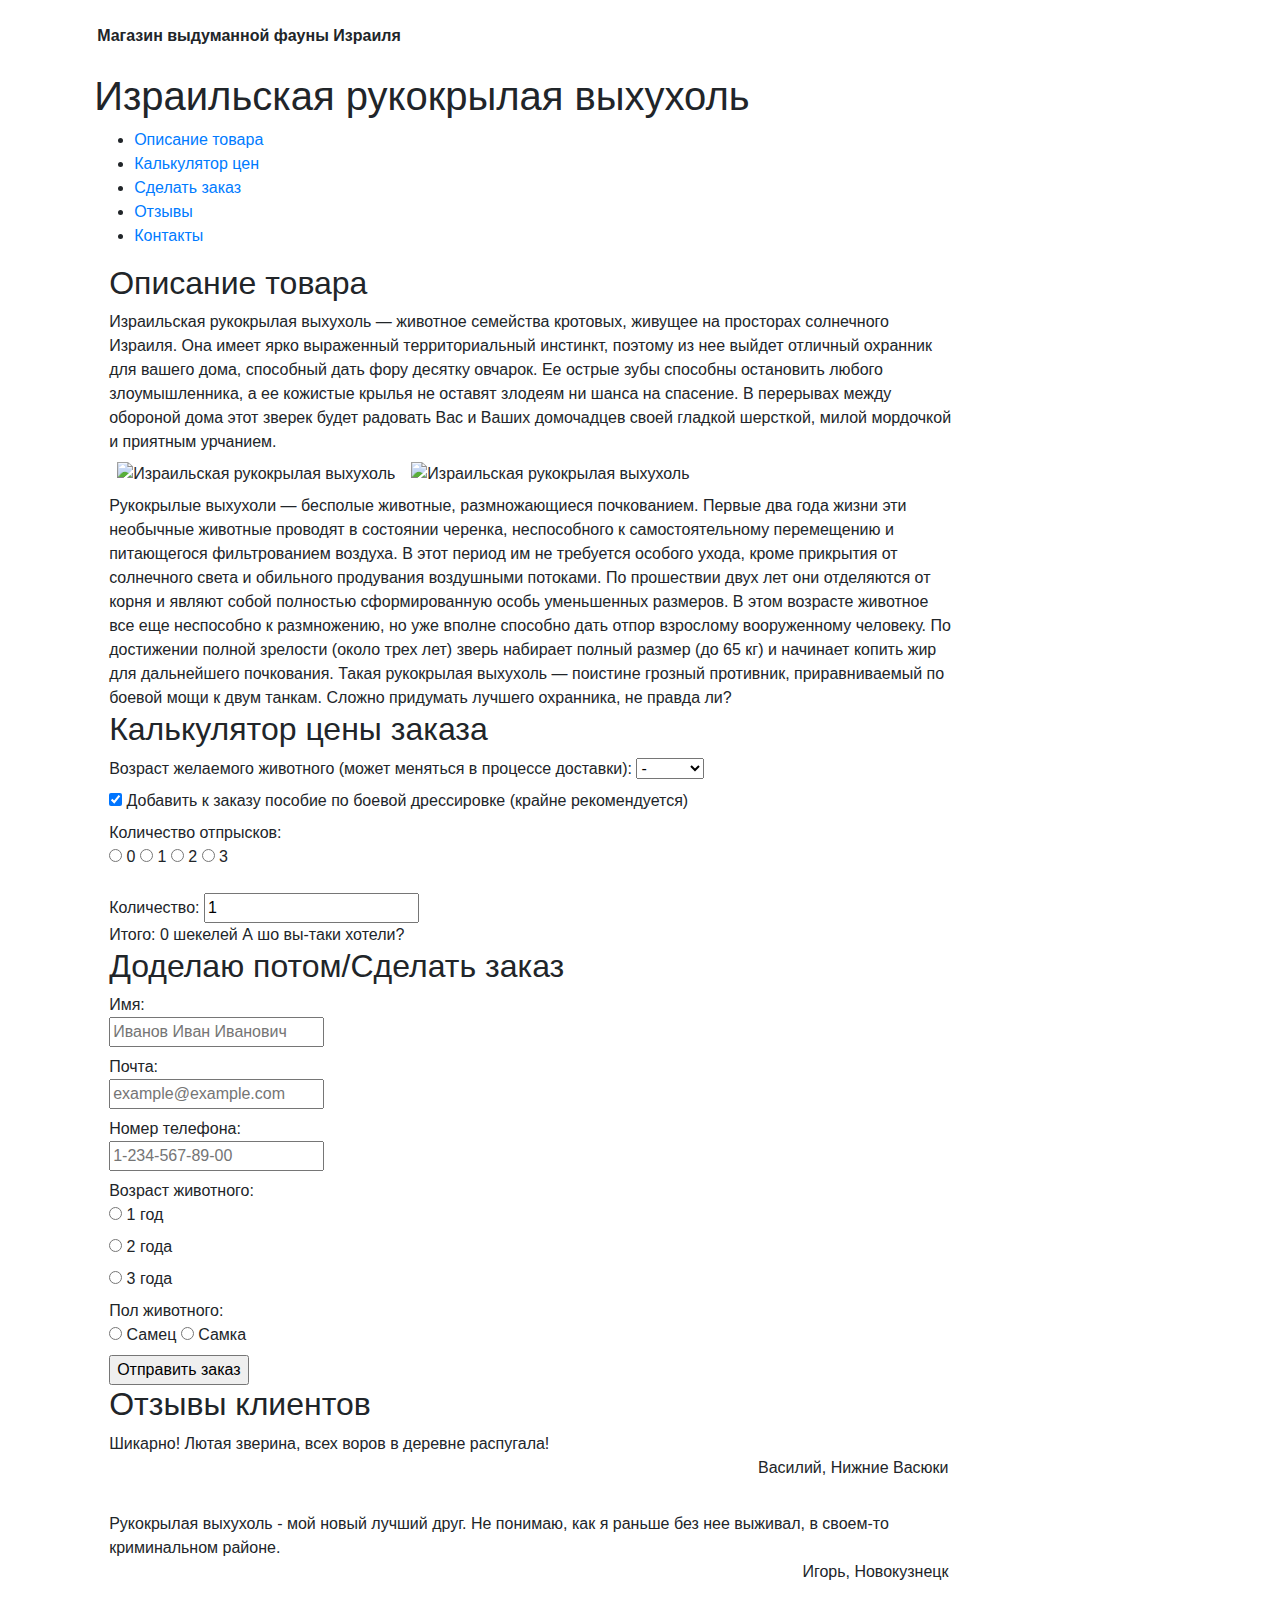
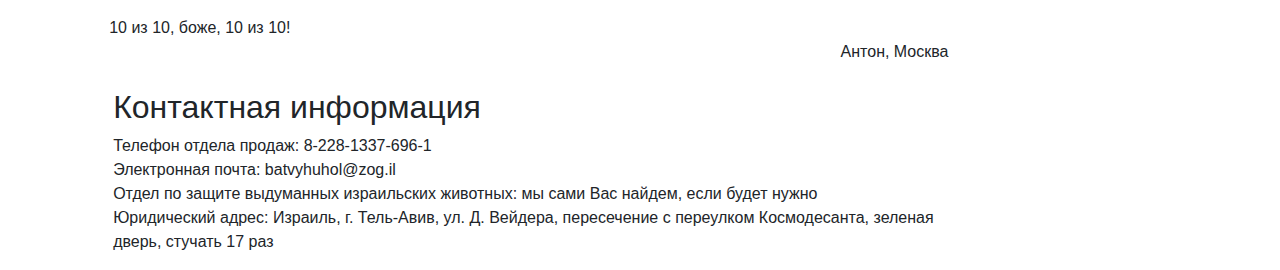
==== index.html @ 1b5b7104 "Create index.html" ====
<!DOCTYPE html>
<html lang="ru">
<head>
  <title>Купить израильскую рукокрылую выхухоль недорого, доставка на дом</title>
  <meta name="description" content="магазин выдуманной фауны Израиля. Купить израильскую рукокрылую выхухоль. Цена, характеристики, отзывы."> 
  <link rel="stylesheet" href="style.css">
  <link rel="stylesheet" href="https://stackpath.bootstrapcdn.com/bootstrap/4.3.1/css/bootstrap.min.css"> 
  <meta charset="UTF-8">
  <script defer src="script.js"></script>
</head> 
<body>
  <div class="container-fluid row my-3">
    <div class="col-md-1"></div>
    <header>
        <div class="row">
          <p class="font-weight-bold m-2" id="head_text"> Магазин выдуманной фауны Израиля </p>
      </div>
    </header>
  </div>
  <div class="row">
    <div class="col-md-1"></div>
    <div id="Navigation" class="ml-3 ml-md-0">
      <h1 itemprop="name">Израильская рукокрылая выхухоль</h1>
      <nav>
        <ul>
          <li><a href="#Description" title="Описание">Описание товара</a></li>
          <li><a href="#Price" title="Цены">Калькулятор цен</a></li>
          <li><a href="#Order" title="Заказ">Сделать заказ</a></li>
          <li><a href="#Reviews" title="Отзывы">Отзывы</a></li>
          <li><a href="#Contacts" title="Контакты">Контакты</a></li>
        </ul> 
      </nav>
    </div>
  </div>
  <div class="row">
    <div class="col-md-1"></div>
    <div id="Description" class="ml-3 ml-md-0 col-md-8" itemscope itemtype="http://schema.org/Product">
      <h2> Описание товара </h2>
      <span itemprop="name">Израильская рукокрылая выхухоль</span> — животное семейства кротовых, живущее на просторах солнечного Израиля. Она имеет ярко выраженный территориальный инстинкт, поэтому из нее выйдет отличный охранник для вашего дома, способный дать фору десятку овчарок. Ее острые зубы способны остановить любого злоумышленника, а ее кожистые крылья не оставят злодеям ни шанса на спасение. В перерывах между обороной дома этот зверек будет радовать Вас и Ваших домочадцев своей гладкой шерсткой, милой мордочкой и приятным урчанием.
      <br/>
      <div class="d-md-flex flex-row flex-nowrap">
        <img src="http://www.picshare.ru/uploads/191025/6IJ5SzIQKE.png" title="Израильская рукокрылая выхухоль в жилище человека" alt="Израильская рукокрылая выхухоль"  class="vyhuhol m-2">
        <img src="http://www.picshare.ru/uploads/191026/Qf1zZE5Qzc.png"  title="Израильская рукокрылая выхухоль в естественной среде обитания" alt="Израильская рукокрылая выхухоль" class="vyhuhol m-2">
      </div>
        Рукокрылые выхухоли — бесполые животные, размножающиеся почкованием. Первые два года жизни эти необычные животные проводят в состоянии черенка, неспособного к самостоятельному перемещению и питающегося фильтрованием воздуха. В этот период им не требуется особого ухода, кроме прикрытия от солнечного света и обильного продувания воздушными потоками. По прошествии двух лет они отделяются от корня и являют собой полностью сформированную особь уменьшенных размеров. В этом возрасте животное все еще неспособно к размножению, но уже вполне способно дать отпор взрослому вооруженному человеку. По достижении полной зрелости (около трех лет) зверь набирает полный размер (до 65 кг) и начинает копить жир для дальнейшего почкования. Такая рукокрылая выхухоль — поистине грозный противник, приравниваемый по боевой мощи к двум танкам. Сложно придумать лучшего охранника, не правда ли?
    </div>
  </div>
    <div class="row">
    <div class="col-md-1"></div>
    <div id="Price" class="ml-3 ml-md-0 col-md-8">
      <h2>Калькулятор цены заказа</h2>
      <label id="ageOfVyhuhol"> 
        Возраст желаемого животного (может меняться в процессе доставки): 
        <select id="age" name="age" onChange="Calc(this), Change(this)">
          <option value="0" selected="selected">-</option>
          <option value="3000" >1 год</option>
          <option value="7500" >2 года</option>
          <option value="12000" >3 года</option>
        </select> <br/>
      </label> 
      <div id="tutorial" class="calcOptions">      
        <label>
          <input type="checkbox"  id="trainingTutorial"  value="1200"  onChange="Calc()" checked="checked">
          Добавить к заказу пособие по боевой дрессировке (крайне рекомендуется)
        </label>
      </div>
      <div id="offsprings" class="calcOptions">
        Количество отпрысков:<br/>
        <input type="radio" id="zero" name="offsprings" value="0" onChange="Calc()"> 0
        <input type="radio" id="one" name="offsprings" value="3000" onChange="Calc()"> 1
        <input type="radio" id="two" name="offsprings" value="6000" onChange="Calc()"> 2
        <input type="radio" id="three" name="offsprings" value="9000" onChange="Calc()"> 3 
      </div> <br/>
      Количество:
        <input id="numberOfVyhuhols" value="1" onChange="Calc()" placeholder="сколько выхухолей?">
      <div>
        <span id="calcFinal">Итого: <span id="calculated">0</span> шекелей<span id="takida" class="calcOptions"> А шо вы-таки хотели?</span></span>
      </div>
    </div>
  </div>
  <div class="row">
    <div class="col-md-1"></div>
    <div id="Order" class="ml-3 ml-md-0 col-md-8">
      <h2>Доделаю потом/Сделать заказ</h2>
      <form action="file.txt" method="POST" >
        <label>
          Имя: <br/>
          <input name="field-name" value="" placeholder="Иванов Иван Иванович">
        </label> <br/>
        <label>
          Почта: <br/>
          <input name="field-email" value="" placeholder="example@example.com">
        </label> <br/>
        <label>
          Номер телефона: <br/>
          <input name="field-number" value="" placeholder="1-234-567-89-00">
        </label> <br/>
        Возраст животного:<br/>
        <label>
           <input type="radio" value="default1" name="radio-group-1"/> 1 год
        </label> <br/>
        <label>
          <input type="radio" value="default2" name="radio-group-1"/> 2 года 
        </label> <br/>
        <label>
          <input type="radio" value="default3" name="radio-group-1"/> 3 года
        </label> <br/>
          Пол животного:<br/>
        <label>
           <input type="radio" value="default1" name="radio-group-2"/> Самец
        </label>
        <label>
          <input type="radio" value="default2" name="radio-group-2"/> Самка 
        </label> <br/>
        <input type="submit" value="Отправить заказ">
      </form>
    </div>
  </div>
  <div class="row">
    <div class="col-md-1"></div>
    <div id="Reviews" itemscope itemtype="http://schema.org/Review" class="ml-3 ml-md-0 col-md-8">
      <h2>Отзывы клиентов</h2>
      <div itemprop="reviewbody" class="review mt-2">
        <span itemprop="name">Шикарно!</span> Лютая зверина, всех воров в деревне распугала!
        <span itemprop="author" class="d-flex flex-row-reverse mr-1"> Василий, Нижние Васюки </span> <br/>
      </div>
      <div itemprop="reviewbody" class="review mt-2">
        <span itemprop="itemReviewed">Рукокрылая выхухоль</span> - мой новый лучший друг. Не понимаю, как я раньше без нее выживал, в своем-то криминальном районе.
        <span itemprop="author" class="d-flex flex-row-reverse mr-1"> Игорь, Новокузнецк </span> <br/>
      </div>
      <div itemprop="reviewbody" class="review mt-2">
        <span itemprop="reviewRating" itemscope itemtype="http://schema.org/Rating">
          <meta itemprop="worstRating" content = "0">
          <span itemprop="ratingValue">10</span> из 
          <span itemprop="bestRating">10</span>, боже, 10 из 10!
        </span>
        <span itemprop="author" class="d-flex flex-row-reverse mr-1"> Антон, Москва </span> <br/>
      </div>
    </div>
  </div>
  <div itemscope itemtype="http://schema.org/Organization" class="row">
    <div class="col-md-1"></div>
    <div id="Contacts" class="ml-3 ml-md-1 col-md-8">
      <h2> Контактная информация </h2>
      <span itemprop="telephone">  Телефон отдела продаж: 8-228-1337-696-1 </span> <br/>
      <span itemprop="email"> Электронная почта: batvyhuhol@zog.il </span> <br/>
      <span> Отдел по защите выдуманных израильских животных: мы сами Вас найдем, если будет нужно </span> <br/>
      <p  itemprop="address" itemscope itemtype="http://schema.org/PostalAddress"> 
        Юридический адрес:<span itemprop="addressCountry"> Израиль,</span><span itemprop="addressLocality"> г. Тель-Авив</span><span itemprop="streetAddress">, ул. Д. Вейдера, пересечение с переулком Космодесанта, зеленая дверь, стучать 17 раз</span> 
      </p>
    </div>
  </div>
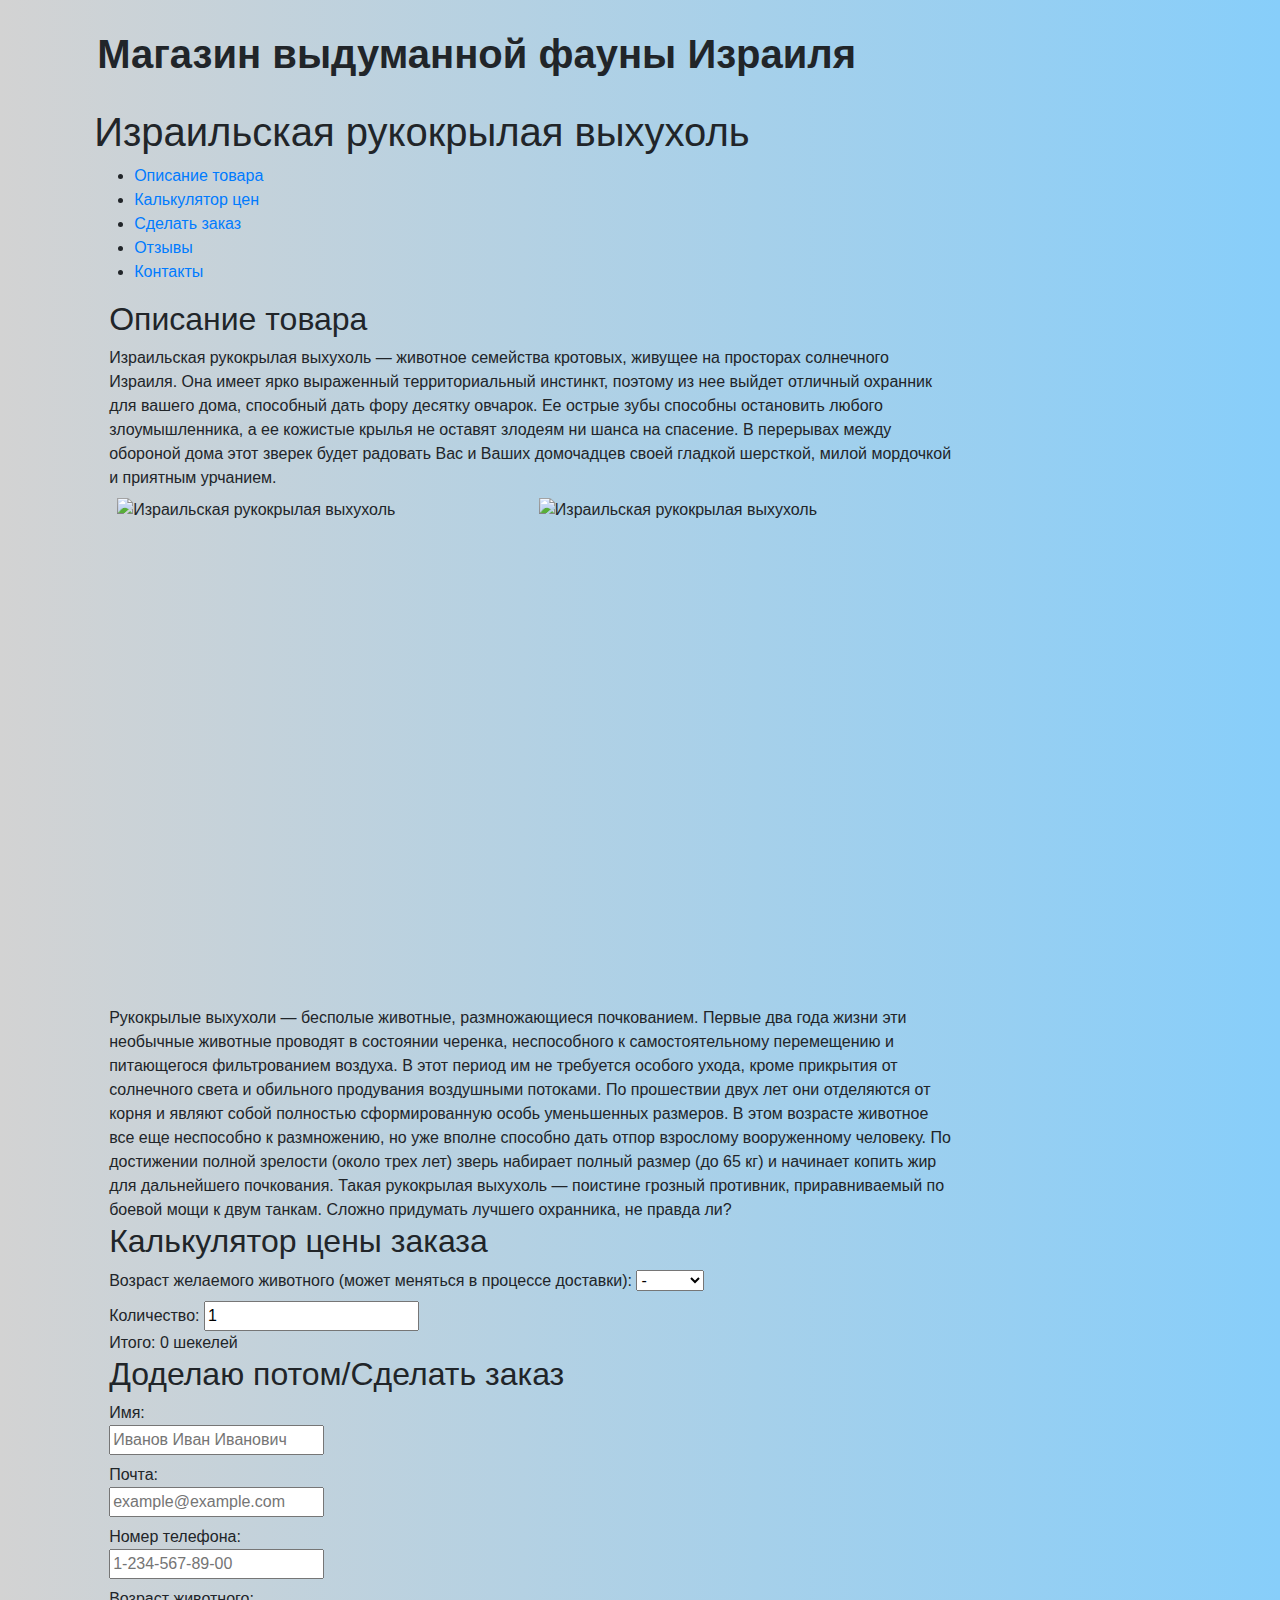
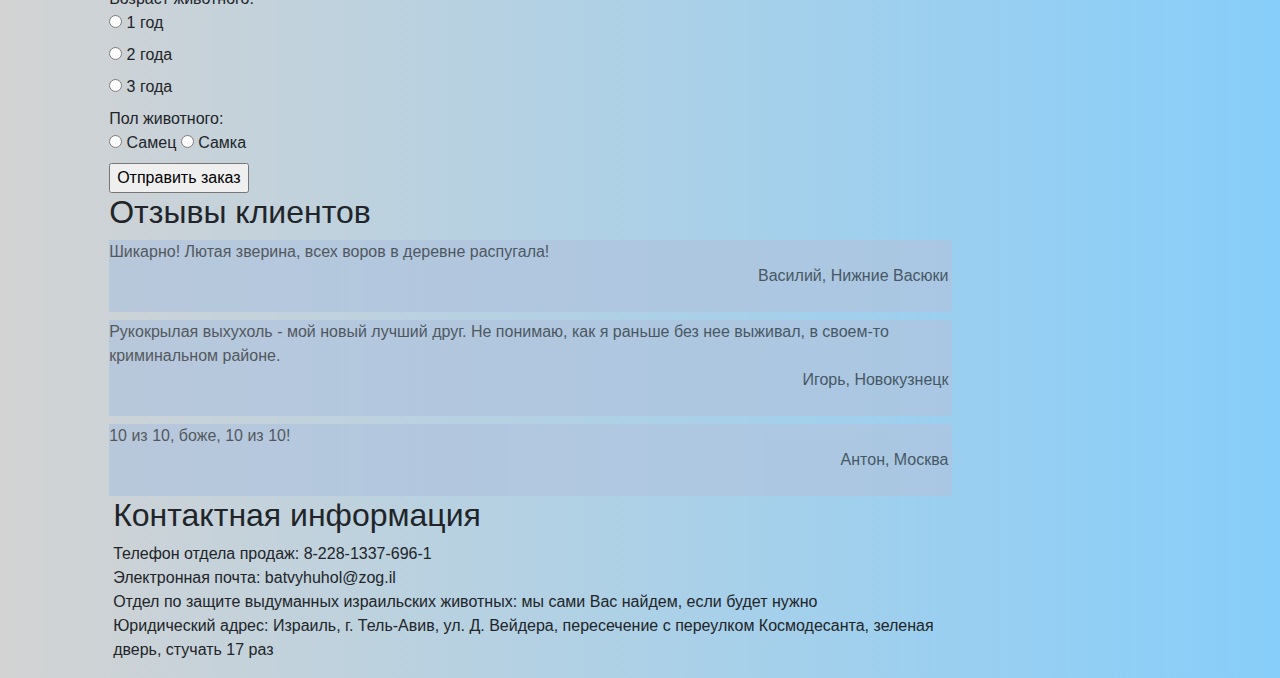
==== commit 02f46428: "Update index.html" ====
--- a/index.html
+++ b/index.html
@@ -3,6 +3,7 @@
 <head>
   <title>Купить израильскую рукокрылую выхухоль недорого, доставка на дом</title>
   <meta name="description" content="магазин выдуманной фауны Израиля. Купить израильскую рукокрылую выхухоль. Цена, характеристики, отзывы."> 
+  <meta name="yandex-verification" content="3c85fad5f554ab4c" />
   <link rel="stylesheet" href="style.css">
   <link rel="stylesheet" href="https://stackpath.bootstrapcdn.com/bootstrap/4.3.1/css/bootstrap.min.css"> 
   <meta charset="UTF-8">
--- a/style.css
+++ b/style.css
@@ -0,0 +1,34 @@
+body
+{
+  background: linear-gradient(90deg, #D3D3D3, #87CEFA);
+}
+.vyhuhol
+{
+  width:300px;
+  heigth: 214px;
+}
+.review
+{
+  background: #B0C4DE;
+  opacity: 0.7;
+}
+.calcOptions
+{
+  display: none;
+}
+#calcfinal
+{
+  background: #ADD8E6;
+}
+@media screen and (min-width: 800px)
+{ 
+  .vyhuhol
+  {
+    width:700px;
+    height: 500px;
+  }  
+  #head_text
+  {
+    font-size: 40px;
+  }
+}
